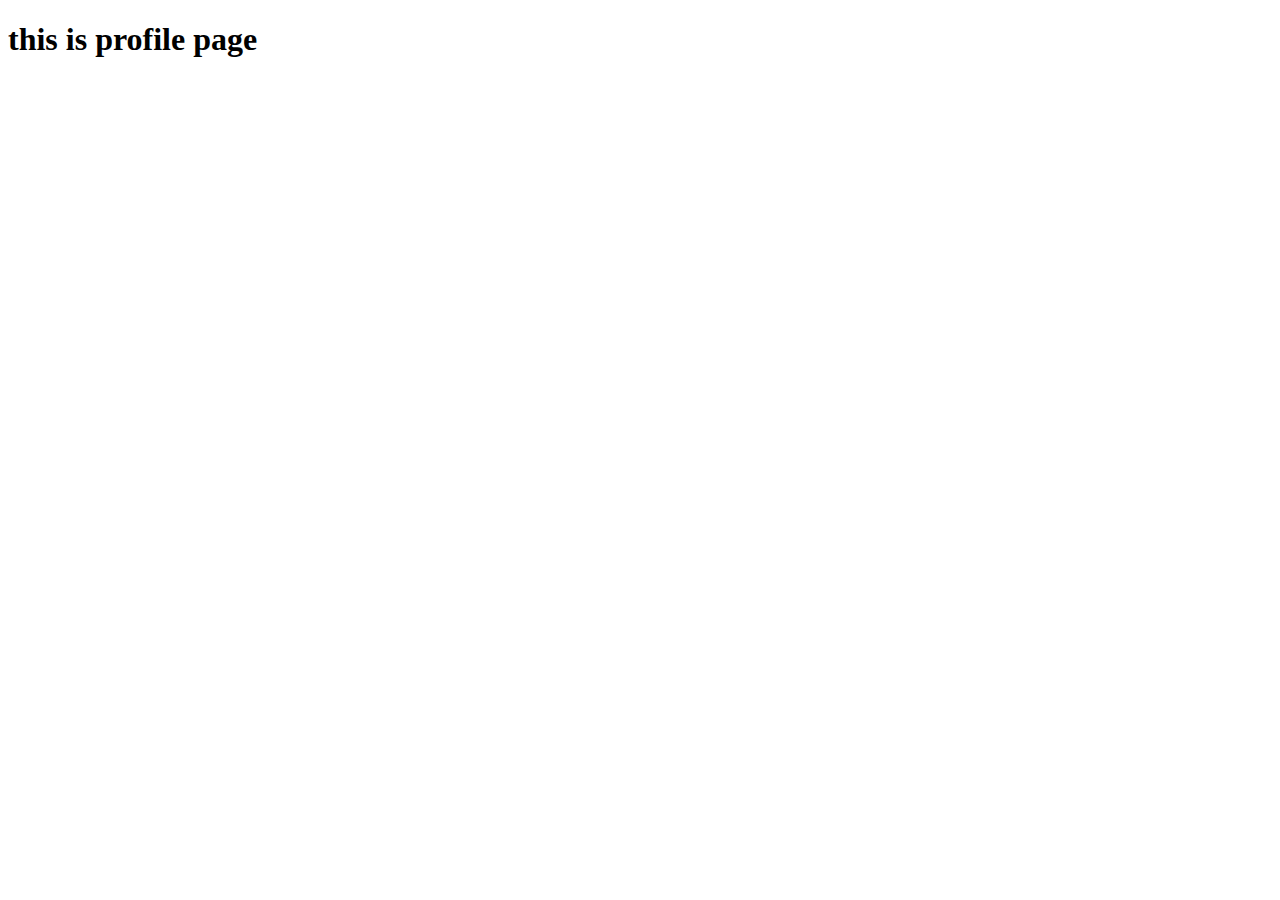
==== public/profile/profile.html @ 28dae257 "added: profile page" ====
<!DOCTYPE html>
<html lang="en">
<head>
    <meta charset="UTF-8">
    <meta http-equiv="X-UA-Compatible" content="IE=edge">
    <meta name="viewport" content="width=device-width, initial-scale=1.0">
    <title>Profile</title>
</head>
<body>
    <h1>
        this is profile page
    </h1>
</body>
</html>
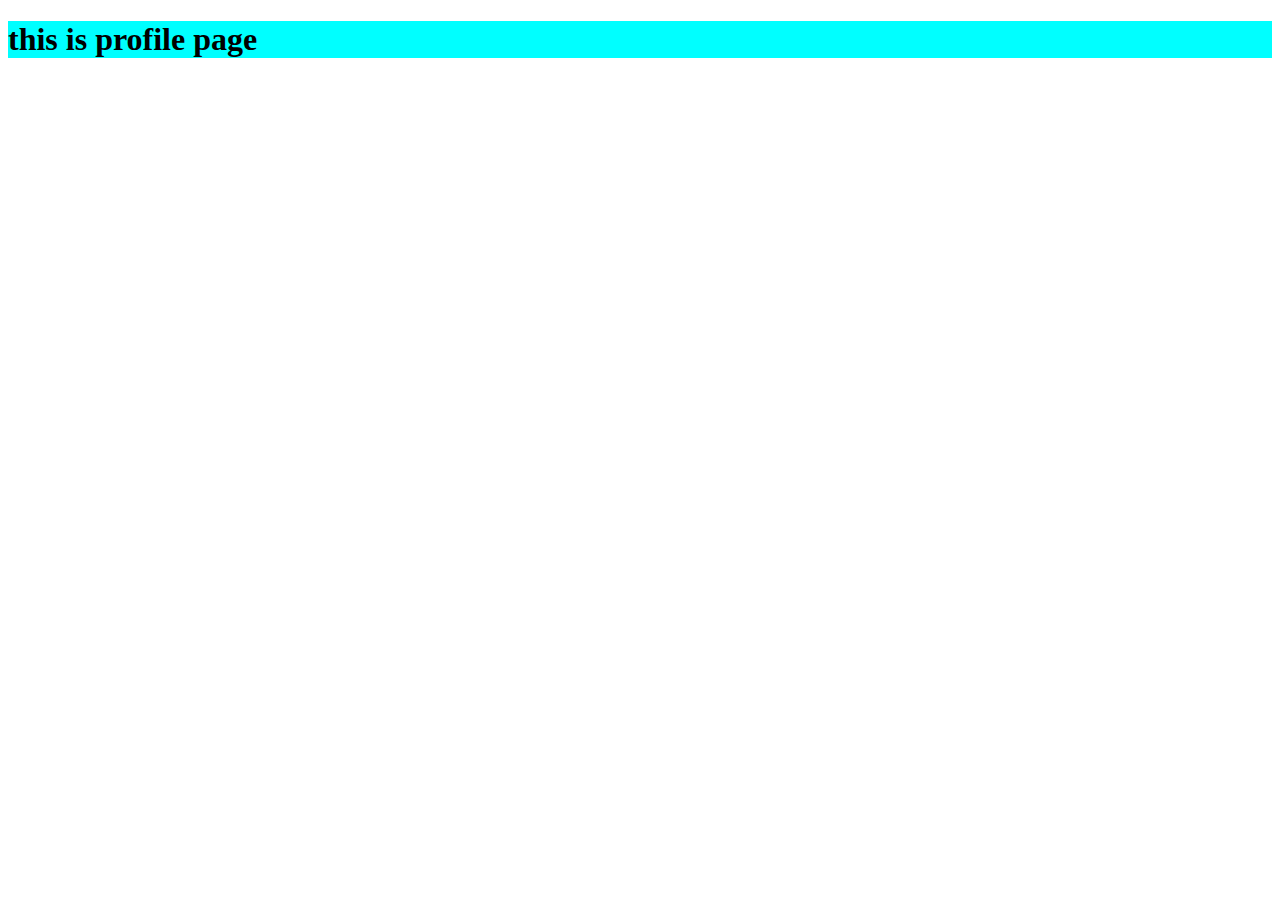
==== commit cfcbfc6b: "added: styles for profile" ====
--- a/public/profile/profile.html
+++ b/public/profile/profile.html
@@ -5,6 +5,7 @@
     <meta http-equiv="X-UA-Compatible" content="IE=edge">
     <meta name="viewport" content="width=device-width, initial-scale=1.0">
     <title>Profile</title>
+    <link rel="stylesheet" href="profile.css">
 </head>
 <body>
     <h1>
--- a/public/profile/profile.css
+++ b/public/profile/profile.css
@@ -0,0 +1,3 @@
+h1 {
+  background-color: aqua;
+}
